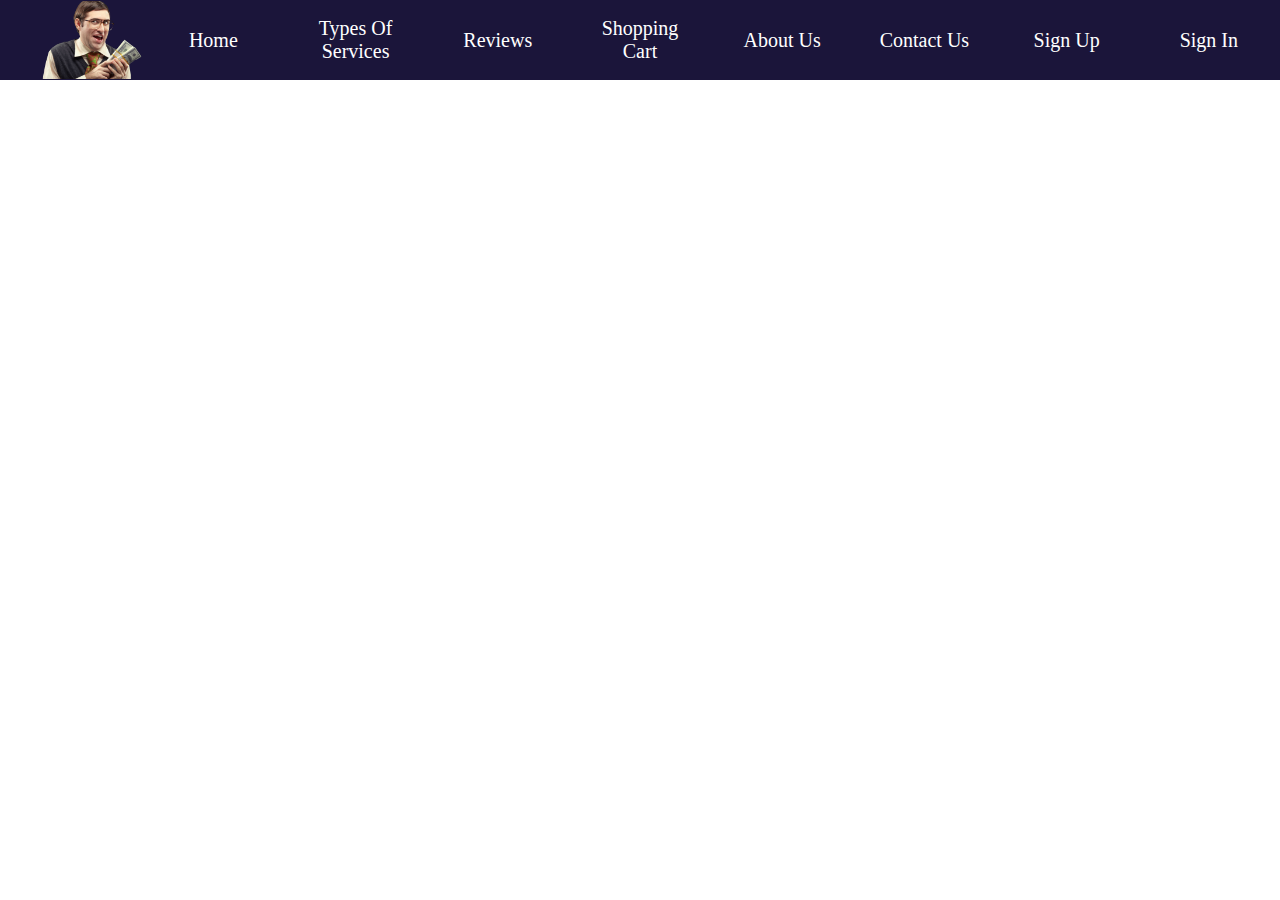
==== signup.html @ 3e4d3a08 "Add files via upload" ====
<!DOCTYPE html>
<html lang="en">
<meta charset="UTF-8">
<title>Smart Customer Services</title>
<link rel="stylesheet" href="project-team19.css">

<style>
</style>

<body>

<div class="container">
    <div class="menu-bar">
        <div id="logo">
            <img src="logo.png">
        </div>
        <div>
            Home
        </div>
        <div>
            Types Of Services       
        </div>
        <div>
            Reviews
        </div>
        <div>
            Shopping Cart
        </div>
        <div>
            About Us
        </div>
        <div>
            Contact Us
        </div>
        <div>
            Sign Up
        </div>
        <div>
            Sign In
        </div>
    </div>
</div>


</body>
</html>
---- project-team19.css ----
.container{
    height: 100%;
    width: 100%;
}
.menu-bar{
    height: 5em;
    width: 100%;
    background-color: rgb(27, 21, 58);

    display: flex;
    flex-wrap: nowrap;
}

body{margin:0px;}

.menu-bar > div{
    /* background-color: #ca4747; */
    color: white;
    width: 5em;
    margin: auto;
    text-align: center;
    /* line-height: 75px; */
    font-size: 20px;
}

img{
    max-width: 7em;
    max-height: 7em;
    display: block;
    background-color: transparent;
}

#item-list{
    height: 1000px;
    width: auto;
    background-color: rgb(209, 165, 165);
    margin: 0 10% 0 10%;
    display: grid;
    text-align: center;
    grid-template-columns: 20% 20% 20% 20%; 
    grid-template-rows: 35% 10%;
    grid-column-gap: 10px;
    grid-row-gap: 10px
}

#item{
    background-color: blue;
}
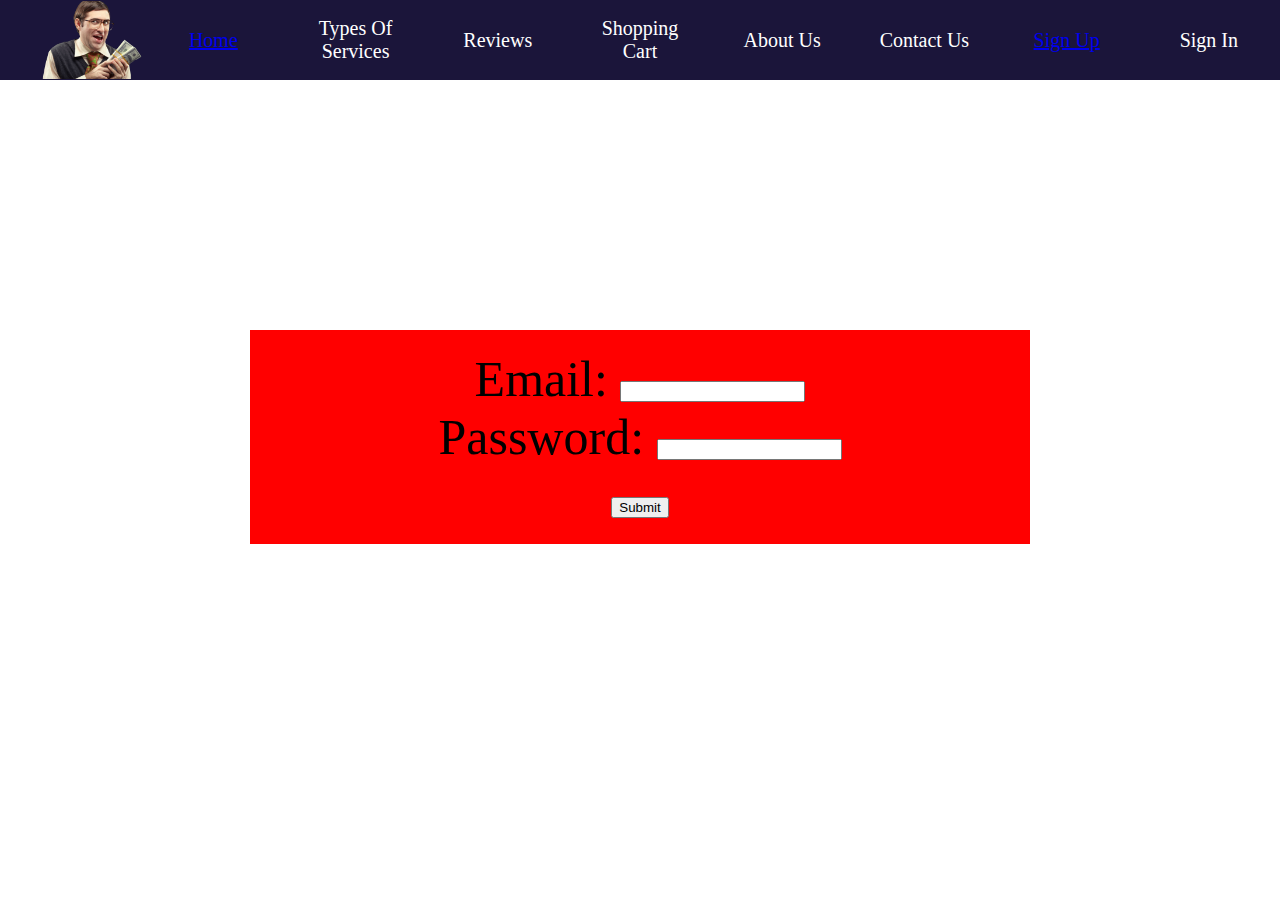
==== commit cdd99a27: "added very very basic form" ====
--- a/signup.html
+++ b/signup.html
@@ -1,46 +1,54 @@
 <!DOCTYPE html>
 <html lang="en">
-<meta charset="UTF-8">
-<title>Smart Customer Services</title>
-<link rel="stylesheet" href="project-team19.css">
+    <meta charset="UTF-8">
 
-<style>
-</style>
+    <head>
+        <title>Smart Customer Services</title>
+        <link rel="stylesheet" href="project-team19.css">
+    </head>
 
-<body>
+    <body>
 
-<div class="container">
-    <div class="menu-bar">
-        <div id="logo">
-            <img src="logo.png">
+        <div class="menu-bar">
+            <div id="logo">
+                <img src="logo.png">
+            </div>
+            <div>
+                <a href="index.html">Home</a>
+            </div>
+            <div>
+                Types Of Services       
+            </div>
+            <div>
+                Reviews
+            </div>
+            <div>
+                Shopping Cart
+            </div>
+            <div>
+                About Us
+            </div>
+            <div>
+                Contact Us
+            </div>
+            <div>
+                <a href="signup.html">Sign Up</a>
+            </div>
+            <div>
+                Sign In
+            </div>
         </div>
-        <div>
-            Home
-        </div>
-        <div>
-            Types Of Services       
-        </div>
-        <div>
-            Reviews
-        </div>
-        <div>
-            Shopping Cart
-        </div>
-        <div>
-            About Us
-        </div>
-        <div>
-            Contact Us
-        </div>
-        <div>
-            Sign Up
-        </div>
-        <div>
-            Sign In
-        </div>
-    </div>
-</div>
 
+        <form id="signup" action="signup.php" method="post">
 
-</body>
-</html>+            <div id="signInField">
+                Email: <input type="text" name="email"><br>
+                Password: <input type="text" name="password"><br>
+                <input type="submit">
+            </div>
+        </form>
+
+    </body>
+
+</html>
+
--- a/project-team19.css
+++ b/project-team19.css
@@ -47,3 +47,13 @@
     background-color: blue;
 }
 
+#signInField {
+    text-align: center;
+    font-size: 50px;
+    margin-top: 5em;
+    margin-left: 5em;
+    margin-right: 5em;
+    background-color: red;
+    padding: 20px;
+}
+
